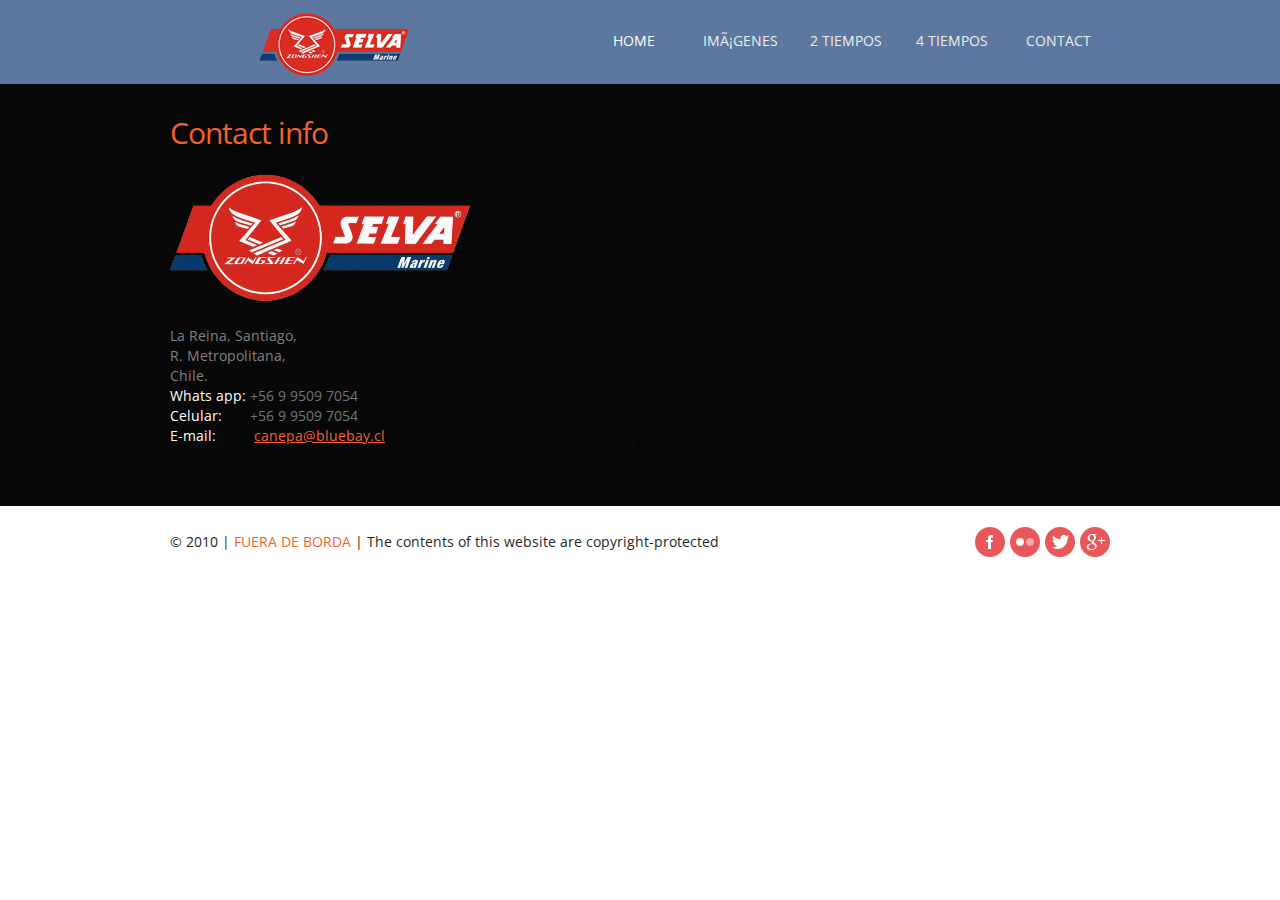
==== contact.html @ 4194a35a "cabeza" ====
<!DOCTYPE html>
<html lang="es-ES">
<head>

<meta content="text/html; charset=utf-8" />
<meta http-equiv="Content-Style-Type" content="text/css" />
<meta http-equiv="reply-to" content="canepa@bluebay.cl" />
<meta http-equiv="expires" content="0" />
<meta name="expires" content="never" />
<meta name="revisit-after" content="7 days" />
<meta name="robots" content="all" />
<meta name="distribution" content="Global" />
<meta name="author" content="bluebay.cl" />
<meta name="doc-type" content="web page" />
<meta name="description" content="Importadora y comercializadora de motores fuera de borda en Chile. Contacto venta motores fuera de borda" />
<meta name="keywords" content="Motores Fuera de Borda,motores 2 tiempos, motores 4 tiempos, motor fuera de borda, motor zongshen"/>
<title>Contacto venta motores fuera de borda</title>
<meta name="viewport" content="width=device-width, initial-scale=1, maximum-scale=1" />

<link rel="stylesheet" href="css/bootstrap.css" type="text/css" media="screen">
<link rel="stylesheet" href="css/responsive.css" type="text/css" media="screen">
<link rel="stylesheet" href="css/style.css" type="text/css" media="screen">
<link href='http://fonts.googleapis.com/css?family=Open+Sans:400,300' rel='stylesheet' type='text/css'>
<script src="js/jquery.js"></script>
<script src="js/superfish.js"></script>
<script src="js/jquery.easing.1.3.js"></script>
<script src="js/jquery.cookie.js"></script>
<script>
jQuery(window).load(function () {
    jQuery('.spinner').animate({
        'opacity': 0
    }, 1000, 'easeOutCubic', function () {
        jQuery(this).css('display', 'none')
    });
});
</script>
<!--[if lt IE 8]>
<div style='text-align:center'><a href="http://www.microsoft.com/windows/internet-explorer/default.aspx?ocid=ie6_countdown_bannercode"><img src="http://www.theie6countdown.com/img/upgrade.jpg"border="0"alt=""/></a></div>
<![endif]-->
<!--[if (gt IE 9)|!(IE)]><!-->
<!--<![endif]-->
<!--[if lt IE 9]>
<script src="js/html5.js"></script>
<link rel="stylesheet" href="css/docs.css" type="text/css" media="screen">
<link rel="stylesheet" href="css/ie.css" type="text/css" media="screen">
<link href='http://fonts.googleapis.com/css?family=Open+Sans:300' rel='stylesheet' type='text/css'>
<link href='http://fonts.googleapis.com/css?family=Open+Sans:400' rel='stylesheet' type='text/css'>
<![endif]-->
</head>
<body>
<div class="spinner"></div>
<!-- header -->
<header>
  <div class="container clearfix">
    <div class="row">
      <div class="span12">
        <div class="navbar navbar_">
          <div class="container">
            <h1 class="brand brand_"><a href="index.html"><img alt="" src="img/logo-zongshen.png"> </a></h1>
            <a class="btn btn-navbar" data-toggle="collapse" data-target=".nav-collapse_">Menu <span class="icon-bar"></span> </a>
            <div class="nav-collapse nav-collapse_  collapse">
              <ul class="nav sf-menu">
                <li class="active"><a href="index.html">Home</a></li>
                <li><a href="venta-motores-fuera-borda.html">Imágenes</a></li>
                <li><a href="motores-fuera-borda-2-tiempos.html">2 tiempos</a></li>
                <li><a href="motores-fuera-borda-4-tiempos.html">4 tiempos</a></li>
                <li><a href="contact.html" rel="nofollow">Contact</a></li>
              </ul>
            </div>
          </div>
        </div>
      </div>
    </div>
  </div>
</header>
<div class="bg-content">
  <!-- content -->
  <div id="content">
    <div class="ic"></div>
    <div class="container">
      <div class="row">

        <article class="span4">
          <h3>Contact info</h3>
          <div class="map"> <a href="#"><img src="img/logo-zongshen-selva-marine.png" alt=""></a> </div>
          <address class="address-1">
          <strong>La Reina, Santiago,<br>
          R. Metropolitana,<br>
          Chile.</strong>
          <div class="overflow"> <span>Whats app:</span>+56 9 9509 7054<br>
            <span>Celular:</span>+56 9 9509 7054<br>
            <span>E-mail:</span> <a class="mail-1">canepa@bluebay.cl</a><br>

          </address>
        </article>
      </div>
    </div>
  </div>
</div>
<!-- footer -->
<footer>
  <div class="container clearfix">
    <ul class="list-social pull-right">
      <li><a class="icon-1" href="#"></a></li>
      <li><a class="icon-2" href="#"></a></li>
      <li><a class="icon-3" href="#"></a></li>
      <li><a class="icon-4" href="#"></a></li>
    </ul>
    <div class="privacy pull-left">&copy; 2010 | <a href="http://fueradeborda.cl">FUERA DE BORDA</a> | The contents of this website are copyright-protected</div>
  </div>
</footer>
<script src="js/bootstrap.js"></script>
</body>
</html>
---- css/responsive.css ----
/*!
 * Bootstrap Responsive v2.1.1
 *
 * Copyright 2012 Twitter, Inc
 * Licensed under the Apache License v2.0
 * http://www.apache.org/licenses/LICENSE-2.0
 *
 * Designed and built with all the love in the world @twitter by @mdo and @fat.
 */
.clearfix {
  *zoom: 1;
}
.clearfix:before,
.clearfix:after {
  display: table;
  content: "";
  line-height: 0;
}
.clearfix:after {
  clear: both;
}
.hide-text {
  font: 0/0 a;
  color: transparent;
  text-shadow: none;
  background-color: transparent;
  border: 0;
}
.input-block-level {
  display: block;
  width: 100%;
  min-height: 30px;
  -webkit-box-sizing: border-box;
  -moz-box-sizing: border-box;
  box-sizing: border-box;
}
.hidden {
  display: none;
  visibility: hidden;
}
.visible-phone {
  display: none !important;
}
.visible-tablet {
  display: none !important;
}
.hidden-desktop {
  display: none !important;
}
.visible-desktop {
  display: inherit !important;
}
@media (min-width: 768px) and (max-width: 979px) {
  .hidden-desktop {
    display: inherit !important;
  }
  .visible-desktop {
    display: none !important ;
  }
  .visible-tablet {
    display: inherit !important;
  }
  .hidden-tablet {
    display: none !important;
  }
}
@media (max-width: 767px) {
  .hidden-desktop {
    display: inherit !important;
  }
  .visible-desktop {
    display: none !important;
  }
  .visible-phone {
    display: inherit !important;
  }
  .hidden-phone {
    display: none !important;
  }
}
@media (min-width: 1300px) {
  .row {
    margin-left: -30px;
    *zoom: 1;
  }
  .row:before,
  .row:after {
    display: table;
    content: "";
    line-height: 0;
  }
  .row:after {
    clear: both;
  }
  [class*="span"] {
    float: left;
    min-height: 1px;
    margin-left: 30px;
  }
  .container,
  .navbar-static-top .container,
  .navbar-fixed-top .container,
  .navbar-fixed-bottom .container {
    width: 1170px;
  }
  .span12 {
    width: 1170px;
  }
  .span11 {
    width: 1070px;
  }
  .span10 {
    width: 970px;
  }
  .span9 {
    width: 870px;
  }
  .span8 {
    width: 770px;
  }
  .span7 {
    width: 670px;
  }
  .span6 {
    width: 570px;
  }
  .span5 {
    width: 470px;
  }
  .span4 {
    width: 370px;
  }
  .span3 {
    width: 270px;
  }
  .span2 {
    width: 170px;
  }
  .span1 {
    width: 70px;
  }
  .offset12 {
    margin-left: 1230px;
  }
  .offset11 {
    margin-left: 1130px;
  }
  .offset10 {
    margin-left: 1030px;
  }
  .offset9 {
    margin-left: 930px;
  }
  .offset8 {
    margin-left: 830px;
  }
  .offset7 {
    margin-left: 730px;
  }
  .offset6 {
    margin-left: 630px;
  }
  .offset5 {
    margin-left: 530px;
  }
  .offset4 {
    margin-left: 430px;
  }
  .offset3 {
    margin-left: 330px;
  }
  .offset2 {
    margin-left: 230px;
  }
  .offset1 {
    margin-left: 130px;
  }
  .row-fluid {
    width: 100%;
    *zoom: 1;
  }
  .row-fluid:before,
  .row-fluid:after {
    display: table;
    content: "";
    line-height: 0;
  }
  .row-fluid:after {
    clear: both;
  }
  .row-fluid [class*="span"] {
    display: block;
    width: 100%;
    min-height: 30px;
    -webkit-box-sizing: border-box;
    -moz-box-sizing: border-box;
    box-sizing: border-box;
    float: left;
    margin-left: 2.564102564102564%;
    *margin-left: 2.5109110747408616%;
  }
  .row-fluid [class*="span"]:first-child {
    margin-left: 0;
  }
  .row-fluid .span12 {
    width: 100%;
    *width: 99.94680851063829%;
  }
  .row-fluid .span11 {
    width: 91.45299145299145%;
    *width: 91.39979996362974%;
  }
  .row-fluid .span10 {
    width: 82.90598290598291%;
    *width: 82.8527914166212%;
  }
  .row-fluid .span9 {
    width: 74.35897435897436%;
    *width: 74.30578286961265%;
  }
  .row-fluid .span8 {
    width: 65.81196581196582%;
    *width: 65.75877432260411%;
  }
  .row-fluid .span7 {
    width: 57.26495726495726%;
    *width: 57.21176577559556%;
  }
  .row-fluid .span6 {
    width: 48.717948717948715%;
    *width: 48.664757228587014%;
  }
  .row-fluid .span5 {
    width: 40.17094017094017%;
    *width: 40.11774868157847%;
  }
  .row-fluid .span4 {
    width: 31.623931623931625%;
    *width: 31.570740134569924%;
  }
  .row-fluid .span3 {
    width: 23.076923076923076%;
    *width: 23.023731587561375%;
  }
  .row-fluid .span2 {
    width: 14.52991452991453%;
    *width: 14.476723040552828%;
  }
  .row-fluid .span1 {
    width: 5.982905982905983%;
    *width: 5.929714493544281%;
  }
  .row-fluid .offset12 {
    margin-left: 105.12820512820512%;
    *margin-left: 105.02182214948171%;
  }
  .row-fluid .offset12:first-child {
    margin-left: 102.56410256410257%;
    *margin-left: 102.45771958537915%;
  }
  .row-fluid .offset11 {
    margin-left: 96.58119658119658%;
    *margin-left: 96.47481360247316%;
  }
  .row-fluid .offset11:first-child {
    margin-left: 94.01709401709402%;
    *margin-left: 93.91071103837061%;
  }
  .row-fluid .offset10 {
    margin-left: 88.03418803418803%;
    *margin-left: 87.92780505546462%;
  }
  .row-fluid .offset10:first-child {
    margin-left: 85.47008547008548%;
    *margin-left: 85.36370249136206%;
  }
  .row-fluid .offset9 {
    margin-left: 79.48717948717949%;
    *margin-left: 79.38079650845607%;
  }
  .row-fluid .offset9:first-child {
    margin-left: 76.92307692307693%;
    *margin-left: 76.81669394435351%;
  }
  .row-fluid .offset8 {
    margin-left: 70.94017094017094%;
    *margin-left: 70.83378796144752%;
  }
  .row-fluid .offset8:first-child {
    margin-left: 68.37606837606839%;
    *margin-left: 68.26968539734497%;
  }
  .row-fluid .offset7 {
    margin-left: 62.393162393162385%;
    *margin-left: 62.28677941443899%;
  }
  .row-fluid .offset7:first-child {
    margin-left: 59.82905982905982%;
    *margin-left: 59.72267685033642%;
  }
  .row-fluid .offset6 {
    margin-left: 53.84615384615384%;
    *margin-left: 53.739770867430444%;
  }
  .row-fluid .offset6:first-child {
    margin-left: 51.28205128205128%;
    *margin-left: 51.175668303327875%;
  }
  .row-fluid .offset5 {
    margin-left: 45.299145299145294%;
    *margin-left: 45.1927623204219%;
  }
  .row-fluid .offset5:first-child {
    margin-left: 42.73504273504273%;
    *margin-left: 42.62865975631933%;
  }
  .row-fluid .offset4 {
    margin-left: 36.75213675213675%;
    *margin-left: 36.645753773413354%;
  }
  .row-fluid .offset4:first-child {
    margin-left: 34.18803418803419%;
    *margin-left: 34.081651209310785%;
  }
  .row-fluid .offset3 {
    margin-left: 28.205128205128204%;
    *margin-left: 28.0987452264048%;
  }
  .row-fluid .offset3:first-child {
    margin-left: 25.641025641025642%;
    *margin-left: 25.53464266230224%;
  }
  .row-fluid .offset2 {
    margin-left: 19.65811965811966%;
    *margin-left: 19.551736679396256%;
  }
  .row-fluid .offset2:first-child {
    margin-left: 17.094017094017093%;
    *margin-left: 16.98763411529369%;
  }
  .row-fluid .offset1 {
    margin-left: 11.11111111111111%;
    *margin-left: 11.004728132387708%;
  }
  .row-fluid .offset1:first-child {
    margin-left: 8.547008547008546%;
    *margin-left: 8.440625568285142%;
  }
  input,
  textarea,
  .uneditable-input {
    margin-left: 0;
  }
  .controls-row [class*="span"] + [class*="span"] {
    margin-left: 30px;
  }
  input.span12, textarea.span12, .uneditable-input.span12 {
    width: 1156px;
  }
  input.span11, textarea.span11, .uneditable-input.span11 {
    width: 1056px;
  }
  input.span10, textarea.span10, .uneditable-input.span10 {
    width: 956px;
  }
  input.span9, textarea.span9, .uneditable-input.span9 {
    width: 856px;
  }
  input.span8, textarea.span8, .uneditable-input.span8 {
    width: 756px;
  }
  input.span7, textarea.span7, .uneditable-input.span7 {
    width: 656px;
  }
  input.span6, textarea.span6, .uneditable-input.span6 {
    width: 556px;
  }
  input.span5, textarea.span5, .uneditable-input.span5 {
    width: 456px;
  }
  input.span4, textarea.span4, .uneditable-input.span4 {
    width: 356px;
  }
  input.span3, textarea.span3, .uneditable-input.span3 {
    width: 256px;
  }
  input.span2, textarea.span2, .uneditable-input.span2 {
    width: 156px;
  }
  input.span1, textarea.span1, .uneditable-input.span1 {
    width: 56px;
  }
  .thumbnails {
    margin-left: -30px;
  }
  .thumbnails > li {
    margin-left: 30px;
  }
  .row-fluid .thumbnails {
    margin-left: 0;
  }
}
@media (min-width: 768px) and (max-width: 979px) {
  .row {
    margin-left: -20px;
    *zoom: 1;
  }
  .row:before,
  .row:after {
    display: table;
    content: "";
    line-height: 0;
  }
  .row:after {
    clear: both;
  }
  [class*="span"] {
    float: left;
    min-height: 1px;
    margin-left: 20px;
  }
  .container,
  .navbar-static-top .container,
  .navbar-fixed-top .container,
  .navbar-fixed-bottom .container {
    width: 724px;
  }
  .span12 {
    width: 724px;
  }
  .span11 {
    width: 662px;
  }
  .span10 {
    width: 600px;
  }
  .span9 {
    width: 538px;
  }
  .span8 {
    width: 476px;
  }
  .span7 {
    width: 414px;
  }
  .span6 {
    width: 352px;
  }
  .span5 {
    width: 290px;
  }
  .span4 {
    width: 228px;
  }
  .span3 {
    width: 166px;
  }
  .span2 {
    width: 104px;
  }
  .span1 {
    width: 42px;
  }
  .offset12 {
    margin-left: 764px;
  }
  .offset11 {
    margin-left: 702px;
  }
  .offset10 {
    margin-left: 640px;
  }
  .offset9 {
    margin-left: 578px;
  }
  .offset8 {
    margin-left: 516px;
  }
  .offset7 {
    margin-left: 454px;
  }
  .offset6 {
    margin-left: 392px;
  }
  .offset5 {
    margin-left: 330px;
  }
  .offset4 {
    margin-left: 268px;
  }
  .offset3 {
    margin-left: 206px;
  }
  .offset2 {
    margin-left: 144px;
  }
  .offset1 {
    margin-left: 82px;
  }
  .row-fluid {
    width: 100%;
    *zoom: 1;
  }
  .row-fluid:before,
  .row-fluid:after {
    display: table;
    content: "";
    line-height: 0;
  }
  .row-fluid:after {
    clear: both;
  }
  .row-fluid [class*="span"] {
    display: block;
    width: 100%;
    min-height: 30px;
    -webkit-box-sizing: border-box;
    -moz-box-sizing: border-box;
    box-sizing: border-box;
    float: left;
    margin-left: 2.7624309392265194%;
    *margin-left: 2.709239449864817%;
  }
  .row-fluid [class*="span"]:first-child {
    margin-left: 0;
  }
  .row-fluid .span12 {
    width: 100%;
    *width: 99.94680851063829%;
  }
  .row-fluid .span11 {
    width: 91.43646408839778%;
    *width: 91.38327259903607%;
  }
  .row-fluid .span10 {
    width: 82.87292817679558%;
    *width: 82.81973668743387%;
  }
  .row-fluid .span9 {
    width: 74.30939226519336%;
    *width: 74.25620077583166%;
  }
  .row-fluid .span8 {
    width: 65.74585635359116%;
    *width: 65.69266486422945%;
  }
  .row-fluid .span7 {
    width: 57.18232044198895%;
    *width: 57.12912895262725%;
  }
  .row-fluid .span6 {
    width: 48.61878453038674%;
    *width: 48.56559304102504%;
  }
  .row-fluid .span5 {
    width: 40.05524861878453%;
    *width: 40.00205712942283%;
  }
  .row-fluid .span4 {
    width: 31.491712707182323%;
    *width: 31.43852121782062%;
  }
  .row-fluid .span3 {
    width: 22.92817679558011%;
    *width: 22.87498530621841%;
  }
  .row-fluid .span2 {
    width: 14.3646408839779%;
    *width: 14.311449394616199%;
  }
  .row-fluid .span1 {
    width: 5.801104972375691%;
    *width: 5.747913483013988%;
  }
  .row-fluid .offset12 {
    margin-left: 105.52486187845304%;
    *margin-left: 105.41847889972962%;
  }
  .row-fluid .offset12:first-child {
    margin-left: 102.76243093922652%;
    *margin-left: 102.6560479605031%;
  }
  .row-fluid .offset11 {
    margin-left: 96.96132596685082%;
    *margin-left: 96.8549429881274%;
  }
  .row-fluid .offset11:first-child {
    margin-left: 94.1988950276243%;
    *margin-left: 94.09251204890088%;
  }
  .row-fluid .offset10 {
    margin-left: 88.39779005524862%;
    *margin-left: 88.2914070765252%;
  }
  .row-fluid .offset10:first-child {
    margin-left: 85.6353591160221%;
    *margin-left: 85.52897613729868%;
  }
  .row-fluid .offset9 {
    margin-left: 79.8342541436464%;
    *margin-left: 79.72787116492299%;
  }
  .row-fluid .offset9:first-child {
    margin-left: 77.07182320441988%;
    *margin-left: 76.96544022569647%;
  }
  .row-fluid .offset8 {
    margin-left: 71.2707182320442%;
    *margin-left: 71.16433525332078%;
  }
  .row-fluid .offset8:first-child {
    margin-left: 68.50828729281768%;
    *margin-left: 68.40190431409426%;
  }
  .row-fluid .offset7 {
    margin-left: 62.70718232044199%;
    *margin-left: 62.600799341718584%;
  }
  .row-fluid .offset7:first-child {
    margin-left: 59.94475138121547%;
    *margin-left: 59.838368402492065%;
  }
  .row-fluid .offset6 {
    margin-left: 54.14364640883978%;
    *margin-left: 54.037263430116376%;
  }
  .row-fluid .offset6:first-child {
    margin-left: 51.38121546961326%;
    *margin-left: 51.27483249088986%;
  }
  .row-fluid .offset5 {
    margin-left: 45.58011049723757%;
    *margin-left: 45.47372751851417%;
  }
  .row-fluid .offset5:first-child {
    margin-left: 42.81767955801105%;
    *margin-left: 42.71129657928765%;
  }
  .row-fluid .offset4 {
    margin-left: 37.01657458563536%;
    *margin-left: 36.91019160691196%;
  }
  .row-fluid .offset4:first-child {
    margin-left: 34.25414364640884%;
    *margin-left: 34.14776066768544%;
  }
  .row-fluid .offset3 {
    margin-left: 28.45303867403315%;
    *margin-left: 28.346655695309746%;
  }
  .row-fluid .offset3:first-child {
    margin-left: 25.69060773480663%;
    *margin-left: 25.584224756083227%;
  }
  .row-fluid .offset2 {
    margin-left: 19.88950276243094%;
    *margin-left: 19.783119783707537%;
  }
  .row-fluid .offset2:first-child {
    margin-left: 17.12707182320442%;
    *margin-left: 17.02068884448102%;
  }
  .row-fluid .offset1 {
    margin-left: 11.32596685082873%;
    *margin-left: 11.219583872105325%;
  }
  .row-fluid .offset1:first-child {
    margin-left: 8.56353591160221%;
    *margin-left: 8.457152932878806%;
  }
  input,
  textarea,
  .uneditable-input {
    margin-left: 0;
  }
  .controls-row [class*="span"] + [class*="span"] {
    margin-left: 20px;
  }
  input.span12, textarea.span12, .uneditable-input.span12 {
    width: 710px;
  }
  input.span11, textarea.span11, .uneditable-input.span11 {
    width: 648px;
  }
  input.span10, textarea.span10, .uneditable-input.span10 {
    width: 586px;
  }
  input.span9, textarea.span9, .uneditable-input.span9 {
    width: 524px;
  }
  input.span8, textarea.span8, .uneditable-input.span8 {
    width: 462px;
  }
  input.span7, textarea.span7, .uneditable-input.span7 {
    width: 400px;
  }
  input.span6, textarea.span6, .uneditable-input.span6 {
    width: 338px;
  }
  input.span5, textarea.span5, .uneditable-input.span5 {
    width: 276px;
  }
  input.span4, textarea.span4, .uneditable-input.span4 {
    width: 214px;
  }
  input.span3, textarea.span3, .uneditable-input.span3 {
    width: 152px;
  }
  input.span2, textarea.span2, .uneditable-input.span2 {
    width: 90px;
  }
  input.span1, textarea.span1, .uneditable-input.span1 {
    width: 28px;
  }
}
@media (max-width: 767px) {
  body {
    padding-left: 20px;
    padding-right: 20px;
  }
  .navbar-fixed-top,
  .navbar-fixed-bottom,
  .navbar-static-top {
    margin-left: -20px;
    margin-right: -20px;
  }
  .container-fluid {
    padding: 0;
  }
  .dl-horizontal dt {
    float: none;
    clear: none;
    width: auto;
    text-align: left;
  }
  .dl-horizontal dd {
    margin-left: 0;
  }
  .container {
    width: auto;
  }
  .row-fluid {
    width: 100%;
  }
  .row,
  .thumbnails {
    margin-left: 0;
  }
  .thumbnails > li {
    float: none;
    margin-left: 0;
  }
  [class*="span"],
  .row-fluid [class*="span"] {
    float: none;
    display: block;
    width: 100%;
    margin-left: 0;
    -webkit-box-sizing: border-box;
    -moz-box-sizing: border-box;
    box-sizing: border-box;
  }
  .span12,
  .row-fluid .span12 {
    width: 100%;
    -webkit-box-sizing: border-box;
    -moz-box-sizing: border-box;
    box-sizing: border-box;
  }
  .input-large,
  .input-xlarge,
  .input-xxlarge,
  input[class*="span"],
  select[class*="span"],
  textarea[class*="span"],
  .uneditable-input {
    display: block;
    width: 100%;
    min-height: 30px;
    -webkit-box-sizing: border-box;
    -moz-box-sizing: border-box;
    box-sizing: border-box;
  }
  .input-prepend input,
  .input-append input,
  .input-prepend input[class*="span"],
  .input-append input[class*="span"] {
    display: inline-block;
    width: auto;
  }
  .controls-row [class*="span"] + [class*="span"] {
    margin-left: 0;
  }
  .modal {
    position: fixed;
    top: 20px;
    left: 20px;
    right: 20px;
    width: auto;
    margin: 0;
  }
  .modal.fade.in {
    top: auto;
  }
}
@media (max-width: 480px) {
  .nav-collapse {
    -webkit-transform: translate3d(0, 0, 0);
  }
  .page-header h1 small {
    display: block;
    line-height: 20px;
  }
  input[type="checkbox"],
  input[type="radio"] {
    border: 1px solid #ccc;
  }
  .form-horizontal .control-label {
    float: none;
    width: auto;
    padding-top: 0;
    text-align: left;
  }
  .form-horizontal .controls {
    margin-left: 0;
  }
  .form-horizontal .control-list {
    padding-top: 0;
  }
  .form-horizontal .form-actions {
    padding-left: 10px;
    padding-right: 10px;
  }
  .modal {
    top: 10px;
    left: 10px;
    right: 10px;
  }
  .modal-header .close {
    padding: 10px;
    margin: -10px;
  }
  .carousel-caption {
    position: static;
  }
}
@media (max-width: 979px) {
  body {
    padding-top: 0;
  }
  .navbar-fixed-top,
  .navbar-fixed-bottom {
    position: static;
  }
  .navbar-fixed-top {
    margin-bottom: 20px;
  }
  .navbar-fixed-bottom {
    margin-top: 20px;
  }
  .navbar-fixed-top .navbar-inner,
  .navbar-fixed-bottom .navbar-inner {
    padding: 5px;
  }
  .navbar .container {
    width: auto;
    padding: 0;
  }
  .navbar .brand {
    padding-left: 10px;
    padding-right: 10px;
    margin: 0 0 0 -5px;
  }
  .nav-collapse {
    clear: both;
  }
  .nav-collapse .nav {
    float: none;
    margin: 0 0 10px;
  }
  .nav-collapse .nav > li {
    float: none;
  }
  .nav-collapse .nav > li > a {
    margin-bottom: 2px;
  }
  .nav-collapse .nav > .divider-vertical {
    display: none;
  }
  .nav-collapse .nav .nav-header {
    color: #777777;
    text-shadow: none;
  }
  .nav-collapse .nav > li > a,
  .nav-collapse .dropdown-menu a {
    padding: 9px 15px;
    font-weight: bold;
    color: #777777;
    -webkit-border-radius: 3px;
    -moz-border-radius: 3px;
    border-radius: 3px;
  }
  .nav-collapse .btn {
    padding: 4px 10px 4px;
    font-weight: normal;
    -webkit-border-radius: 4px;
    -moz-border-radius: 4px;
    border-radius: 4px;
  }
  .nav-collapse .dropdown-menu li + li a {
    margin-bottom: 2px;
  }
  .nav-collapse .nav > li > a:hover,
  .nav-collapse .dropdown-menu a:hover {
    background-color: #f2f2f2;
  }
  .navbar-inverse .nav-collapse .nav > li > a:hover,
  .navbar-inverse .nav-collapse .dropdown-menu a:hover {
    background-color: #111111;
  }
  .nav-collapse.in .btn-group {
    margin-top: 5px;
    padding: 0;
  }
  .nav-collapse .dropdown-menu {
    position: static;
    top: auto;
    left: auto;
    float: none;
    display: block;
    max-width: none;
    margin: 0 15px;
    padding: 0;
    background-color: transparent;
    border: none;
    -webkit-border-radius: 0;
    -moz-border-radius: 0;
    border-radius: 0;
    -webkit-box-shadow: none;
    -moz-box-shadow: none;
    box-shadow: none;
  }
  .nav-collapse .dropdown-menu:before,
  .nav-collapse .dropdown-menu:after {
    display: none;
  }
  .nav-collapse .dropdown-menu .divider {
    display: none;
  }
  .nav-collapse .nav > li > .dropdown-menu:before,
  .nav-collapse .nav > li > .dropdown-menu:after {
    display: none;
  }
  .nav-collapse .navbar-form,
  .nav-collapse .navbar-search {
    float: none;
    padding: 10px 15px;
    margin: 10px 0;
    border-top: 1px solid #f2f2f2;
    border-bottom: 1px solid #f2f2f2;
    -webkit-box-shadow: inset 0 1px 0 rgba(255, 255, 255, 0.1), 0 1px 0 rgba(255, 255, 255, 0.1);
    -moz-box-shadow: inset 0 1px 0 rgba(255, 255, 255, 0.1), 0 1px 0 rgba(255, 255, 255, 0.1);
    box-shadow: inset 0 1px 0 rgba(255, 255, 255, 0.1), 0 1px 0 rgba(255, 255, 255, 0.1);
  }
  .navbar-inverse .nav-collapse .navbar-form,
  .navbar-inverse .nav-collapse .navbar-search {
    border-top-color: #111111;
    border-bottom-color: #111111;
  }
  .navbar .nav-collapse .nav.pull-right {
    float: none;
    margin-left: 0;
  }
  .nav-collapse,
  .nav-collapse.collapse {
    overflow: hidden;
    height: 0;
  }
  .navbar .btn-navbar {
    display: block;
  }
  .navbar-static .navbar-inner {
    padding-left: 10px;
    padding-right: 10px;
  }
}
@media (min-width: 980px) {
  .nav-collapse.collapse {
    height: auto !important;
    overflow: visible !important;
  }
}
---- css/style.css ----
@import url(http://fonts.googleapis.com/css?family=Dorsa);
@charset "utf-8";
/* CSS Document */
a[href^="tel:"] {
  color: inherit;
  text-decoration: none;
}
.color-1 {
  color: #efedef;
}
.img-indent {
  margin: 0px 30px 0 0;
  float: left;
}
.img-indent1 {
  margin: 1px 29px 16px 0;
  float: left;
}
.wrapper {
  width: 100%;
  overflow: hidden;
}
.center {
  text-align: center;
}
.spinner {
  position: fixed;
  left: 0px;
  top: 0px;
  width: 100%;
  height: 100%;
  z-index: 9999;
  background: url(../img/spinner.gif) 50% 50% no-repeat #fff;
}
.preloader {
  background: url(../img/loader.gif) center center no-repeat;
}
.clear {
  clear: both;
  line-height: 0;
  font-size: 0;
  overflow: hidden;
  height: 0;
  width: 100%;
}
.m-top {
  margin-top: -7px;
}
.overflow.extra {
  overflow: visible;
}
.left-0 {
  margin-left: 0 !important;
}
.overflow {
  overflow: hidden;
}
.inner-1 {
  padding-right: 30px;
}
/*------ header ------- */
header {
  /*padding: 30px 0 29px;*/
  z-index: 50;
  background: rgb(88, 116, 157) /*url(../img/header-bg.png) repeat*/;
}
/* navbar */
.navbar_ {
  margin: 0;
  position: relative;
}
.navbar_ .navbar-inner_ {
  padding: 0;
  margin: 0;
  border: none;
  min-height: inherit;
  filter: progid:DXImageTransform.Microsoft.gradient(enabled = false);
}
/*nav*/
.navbar_ .container {
  position: relative;
}
.nav-collapse_ {
  padding: 0;
  z-index: 10;
  float: right;
}
.nav-collapse_ .nav li {
  margin: 0;
  padding: 0;
  position: relative;
  zoom: 1;
}
.nav-collapse_ .nav > li {
  -webkit-box-shadow: none;
  -moz-box-shadow: none;
  box-shadow: none;
  background: none;
  margin-left: 22px;
}
.nav-collapse_ .nav li a {
  text-shadow: none;
  text-decoration: none;
  -webkit-transition: all 0.3s ease-in-out;
  -moz-transition: all 0.3s ease-in-out;
  -o-transition: all 0.3s ease-in-out;
  transition: all 0.3s ease-in-out;
  -webkit-box-shadow: none;
  -moz-box-shadow: none;
  box-shadow: none;
  text-transform: uppercase;
  font-family: 'Open Sans', sans-serif;
  font-size: 14px;
  line-height: 22px;
  text-align: center;
  font-weight: normal;
  color: #eee;
  outline:none;
}
.nav-collapse_ .nav > li > a {
  margin: 0;
  padding: 30px 0 32px;
  display: block;
  background: none;
  position: relative;
  z-index: 20;
  width: 84px;
 /* -webkit-border-radius: 44px;
  -moz-border-radius: 44px;
  border-radius: 44px;*/
}
.nav-collapse_ .nav > li > a .sf-sub-indicator {
  position: absolute;
  width: 9px;
  height: 6px;
  background: url(../img/indicator1.png) no-repeat 0 0;
  left: 50%;
  bottom: 21px;
  margin-left: -5px;
  -webkit-box-shadow: none;
  -moz-box-shadow: none;
  box-shadow: none;
  -webkit-border-radius: none;
  -moz-border-radius: none;
  border-radius: none;
}
.nav-collapse_ .nav > li.sfHover > a,
.nav-collapse_ .nav > li.sfHover > a:hover,
.nav-collapse_ .nav > li > a:hover,
.nav-collapse_ .nav > li.active > a,
.nav-collapse_ .nav > li.active > a:hover {
  background:url("../img/bg-content.jpg") repeat scroll 50% 50% transparent;
  color: #ffffff;
  -webkit-box-shadow: none;
  -moz-box-shadow: none;
  box-shadow: none;
}
.nav-collapse_ .nav > li.sfHover > a .sf-sub-indicator,
.nav-collapse_ .nav > li.active > a .sf-sub-indicator {
  background-position: 0 bottom;
}
.sub-menu > a {
  position: relative;
}
.nav-collapse_ .nav ul {
  position: absolute;
  display: none;
  width: 120px;
  left: -18px;
  top: 84px;
  list-style: none;
  zoom: 1;
  z-index: 9;
  background: #000;
  padding: 12px 0;
  margin: 0;
}
.nav-collapse_ .nav ul li {
  text-align: center;
}
.nav-collapse_ .nav ul li a {
  padding: 4px 0;
  display: block;
  background: none;
}
.nav-collapse_ .nav > li > ul li > a:hover,
.nav-collapse_ .nav > li > ul li.sfHover > a {
  text-decoration: none;
  color: #ffffff;
  background: #F25C27;
}
.nav-collapse_ .nav ul .sf-sub-indicator {
  display: none;
}
.nav-collapse_ .nav ul ul li a {
  color: #ffffff;
}
.nav-collapse_ .nav li ul ul li a:hover {
  text-decoration: none;
  color: #000000;
}
/*------ logo ------- */
.navbar_ .brand_ {
  display: block;
  float: left;
  font-size: 0;
  line-height: 0;
  padding: 12px 0 0 4px;
  margin: 0;
}
.navbar_ .brand_ h1 {
  font-size: 0;
  line-height: 0;
}
/*------ h1, h2, h3, h4, h5, h6 ------- */
h1,
h2,
h3,
h4,
h5,
h6 {
  text-transform: none;
  color: #F25C27;
  font-family: 'Open Sans', sans-serif;
  font-weight: 300;
  letter-spacing: -1px;
}
h1 {
  font-size: 70px;
  line-height: 74px;
}
header h1 {
  padding: 0;
  margin: 0;
}
h2 {
  font-size: 50px;
  line-height: 52px;
}
h3 {
  font-size: 30px;
  line-height: 34px;
  margin: 32px 0 15px;
  font-weight: normal;
}
.content-extra h3 {
  margin:25px 0;
}
h4 {
  font-size: 48px;
  line-height: 50px;
  margin: 21px 0 20px;
}
h5 {
  font-size: 18px;
  color: #939393;
  font-weight: 600;
  letter-spacing: -1px;
}
p {
  padding-bottom: 25px;
  margin: 0;
}
/*--- header end ------*/
/*------ content ------- */
#content {
  position: relative;
  padding: 0 0 40px;
}
.bg-content {
  background: url(../img/bgcontent1.jpg) 50% 50%;
}
.block-slogan {
  overflow: hidden;
  padding-bottom: 44px;

}
.block-slogan h2:first-letter {
  color: #F25C27;
  font-weight: normal;


}
.block-slogan h2 {
  float: left;
  margin: 0;
  padding-right: 58px;
  line-height: 54px;
  font-size: 130%;

}
.block-slogan p {
  border-left: 1px solid #454545;
  padding: 0 0 0 26px;
}
.block-slogan div {
  overflow: hidden;
}
.row-1, .row-2 {
  background: #fff;
  padding: 14px 0;
}
.row-2 {
	background:#eee;
	text-align:center;
	border-top:2px dashed #ccc;
	border-bottom:2px dashed #ccc;
	font-style:italic;}
.row-2 h3 {
	margin:10px 0;
	font-style:normal;}
.ic {
  border:0;
  float:right;
  background:#fff;
  color:#f00;
  width:50%;
  line-height:10px;
  font-size:10px;
  margin:-220% 0 0 0;
  overflow:hidden;
  padding:0
}
/*------ thumbnails-1 ------- */
.thumbnails-1 {
  margin: 0;
  list-style: outside none;
}
.thumbnails-1 > li {
  margin-bottom: 40px;
}
.thumbnails-1 .thumbnail-1 {
  border: none;
  -webkit-border-radius: 0;
  -moz-border-radius: 0;
  border-radius: 0;
  -webkit-box-shadow: none;
  -moz-box-shadow: none;
  box-shadow: none;
  padding: 0;
  line-height: 20px;
}
.thumbnails-1 .thumbnail-1 section {
  padding-top: 5px;
}
.thumbnails-1 .thumbnail-1 section h3 {
  color:#F25C27;
  font-weight: normal;
  font-size:16px;
  margin:0 0 5px;
}
.border-horiz {
  background: url(../img/border-horiz.gif) repeat-x 0 0;
  height: 2px;
  margin: 16px 0 0;
}
.border-horiz.extra {
  margin-bottom: 10px;
}
.txt-1 {
  color: #ffffff;
  padding: 3px 0 10px;
}
/*------ list-services ------- */
.list-services .thumbnail-1 {
  background: #000000;
  padding: 10px;
}
.list-services a {
  margin-bottom: 10px;
  display: inline-block;
}
.list-services p {
  padding-bottom: 2px;
}
.list-services section {
  padding: 0 20px;
  text-align:center;
}
.list-services li {
  margin-bottom: 30px;
}
.quote-1 {
  border: medium none;
  color: #7f7f7f;
  display: block;
  margin: 0;
  padding: 0;
  position: relative;
}
.badge {
  font-size: 41px;
  line-height: 44px;
  width: 67px;
  text-shadow: 1px 1px #e8eaea;
  text-align: center;
  -webkit-border-radius: 36px;
  -moz-border-radius: 36px;
  border-radius: 36px;
  background: #d1cfd0;
  -webkit-box-shadow: 1px 1px #dddcde;
  -moz-box-shadow: 1px 1px #dddcde;
  box-shadow: 1px 1px #dddcde;
  float: left;
  margin-right: 18px;
  color: #1a1a1a;
  padding: 11px 0;
  border-right: 1px solid #eaedee;
  border-bottom: 1px solid #eaedee;
}
/*------ lists ------- */
/*------ list ------- */
.list.extra {
  width: 100%;
  margin: 0;
  float: none;
  padding-top: 5px;
}
.list.extra2 {
  width: 170px;
  padding-top: 5px;
}
.list-pad {
  padding-right: 28px;
}
.list {
  list-style: none outside;
  padding-top: 14px;
  float: left;
  width: 106px;
  margin: 0;
}
.list li {
  background: url(../img/marker-1.png) no-repeat 0 7px;
  padding-left: 10px;
  padding-bottom: 10px;
}
.list li.last {
  padding-bottom: 0;
}
.list.extra1 a,
.list.extra2 a {
  color: #7f7f7f;
}
.list.extra1 a:hover,
.list.extra2 a:hover {
  color: #F25C27;
}
.list li a {
  color: #F25C27;
  display: inline-block;
}
.list li a:hover {
  text-decoration: none;
  color: #ffffff;
}
/*----------- list-photo--------------*/
.list-photo {
  list-style: none outside;
  margin: 0;
  overflow: hidden;
  margin-left: -30px;
}
.list-photo li {
  float: left;
  margin: 0 0 30px 30px;
}
/*----------- .portfolio --------------*/
.portfolio {
  list-style: none outside;
  margin: 0;
}
.portfolio li {
  float: left;
  margin: 0 0 30px 30px;
}
.magnifier {
  opacity: 1;
  position: relative;
  height: auto;
  display: block;
  -webkit-transition: all 0.3s ease;
  -moz-transition: all 0.3s ease;
  -o-transition: all 0.3s ease;
  transition: all 0.3s ease;
}
.magnifier:hover {
  opacity: 0.7;
}
.magnifier:after {
  content: '';
  display: block;
  width: 100%;
  height: 100%;
  position: absolute;
  opacity: 0;
  left: 0;
  top: 0;
  background: url('../img/magnifier.png') center center no-repeat #000000;
  -webkit-transition: all 0.3s ease;
  -moz-transition: all 0.3s ease;
  -o-transition: all 0.3s ease;
  transition: all 0.3s ease;
}
.magnifier:hover:after {
  opacity: 0.6;
}
/*----------- .list-blog --------------*/
.list-blog {
  list-style: none outside;
  margin: 0;
}
.list-blog li {
  background: url(../img/border-horiz.gif) repeat-x 0 bottom;
  padding-bottom: 40px;
  margin-top: 32px;
}
.list-blog li.last {
  background: none;
}
.list-blog h3 {
  margin-bottom: 6px;
  margin-top: 0;
}
.list-blog img {
  margin: 21px 0 24px;
}
.meta {
	margin-bottom: 10px;
    overflow: hidden;}
.meta a:hover {
	color:#F25C27;
	text-decoration:underline;}
.date-1 {
  float: left;
  border-right: 1px solid #7f7f7f;
  line-height: 18px;
  padding-right: 8px;
  font-size:12px;
}
.name-author {
  float: left;
  line-height: 18px;
  padding-left: 8px;
  font-size:12px;
}
.name-author a {
  text-decoration: none;
  outline:none;
}
.comments {
  float: right;
  line-height: 18px;
  text-decoration: none;
  font-size:12px;
}
/*----------- search --------------*/
/* search-form */
#search {
  margin: 0;
  padding: 10px 0 0;
  overflow: hidden;
}
#search input {
  background: #ffffff;
  border: none;
  -webkit-box-shadow: none;
  -moz-box-shadow: none;
  box-shadow: none;
  line-height: 21px !important;
  width: 260px;
  float: left;
  margin: 0px 10px 0 0;
  padding: 4px 12px 5px;
  font-size: 14px;
  height: 30px;
  -webkit-border-radius: 0;
  -moz-border-radius: 0;
  border-radius: 0;
  -webkit-box-sizing: border-box;
  -moz-box-sizing: border-box;
  box-sizing: border-box;
}
#search input:focus {
  -webkit-box-shadow: none;
  -moz-box-shadow: none;
  box-shadow: none;
}
#search a {
  float: left;
}
/***** map *****/
.map {
  margin: 0 0 25px;
  padding-top: 10px;
  line-height: 0;
}
.map iframe {
  border: none;
  width: 100%;
  height: 370px;
}
/*------ mail & address------- */
.address-1 {
  overflow: hidden;
}
.address-1 strong {
  color: #7f7f7f;
  display: block;
  font-weight: normal;
}
.address-1 span {
  display: inline-block;
  width: 80px;
  color: #ffffff;
}
.mail-1 {
  text-decoration: underline;
  color: #F25C27;
}
.mail-1:hover {
  text-decoration: none;
}
.mail-2 {
  text-align: right;
}
.mail-2 a {
  color: #3c3c3c;
}
.mail-2 a:hover {
  text-decoration: underline;
}
/***** contact form *****/
#contact-form {
  position: relative;
  vertical-align: top;
  z-index: 1;
  margin: 0 0 20px;
  padding-top: 10px;
}
#contact-form fieldset {
  border: none;
  padding: 0;
  width: 100%;
  overflow: hidden;
}
#contact-form label {
  display: inline-block;
  min-height: 40px;
  position: relative;
  margin: 0;
}
#contact-form .message {
  min-height: 343px;
  width: 100%;
}
#contact-form input,
#contact-form textarea {
	font-family: 'Open Sans', sans-serif;
	padding: 5px;
	margin: 0;
	font-size: 14px;
	line-height: 20px !important;
	color: #7f7f7f;
	background: none;
	outline: none;
	width: 400px;
	border: none;
	-webkit-box-shadow: none;
	-moz-box-shadow: none;
	box-shadow: none;
	-webkit-border-radius: 0;
	-moz-border-radius: 0;
	border-radius: 0;
	-webkit-box-sizing: border-box;
	-moz-box-sizing: border-box;
	box-sizing: border-box;
	border-bottom: 1px dashed #F25C27;
}
#contact-form input {
  height: 30px;
}
#contact-form input:focus,
#contact-form textarea:focus {
  -webkit-box-shadow: none;
  -moz-box-shadow: none;
  box-shadow: none;
}
#contact-form .area .error {
  float: none;
}
#contact-form textarea {
  width: 100%;
  height: 323px;
  resize: none;
  overflow: auto;
}
#contact-form .success {
  display: none;
  margin-bottom: 20px;
  color: #000000;
  font-size: 14px;
  line-height: 16px;
  position: relative;
  background: #ffffff;
  padding: 12px 14px;
  text-transform: none;
}
#contact-form .error,
#contact-form .empty {
  color: #f00;
  font-size: 11px;
  line-height: 1.27em;
  display: none;
  overflow: hidden;
  margin-bottom: 5px;
  padding: 2px 4px 6px 4px;
  text-transform: none;
}
.buttons-wrapper {
  position: relative;
}
.buttons-wrapper a {
  margin-right: 10px;
  cursor: pointer;
}
.buttons-wrapper a:hover {
  text-decoration: none;
}
/*----------- buttons & links--------------*/
.btn-1 {
  color: #fff;
  background: #F25C27;
  padding: 5px 14px;
  -webkit-border-radius: 0;
  -moz-border-radius: 0;
  border-radius: 0;
  text-shadow: none;
  border: none;
  -webkit-box-shadow: none;
  -moz-box-shadow: none;
  box-shadow: none;
  -webkit-transition: all 0.3s ease;
  -moz-transition: all 0.3s ease;
  -o-transition: all 0.3s ease;
  transition: all 0.3s ease;
}
.btn-1:hover {
  color: #fff;
  background:#DB420E;
  -webkit-transition: all 0.3s ease;
  -moz-transition: all 0.3s ease;
  -o-transition: all 0.3s ease;
  transition: all 0.3s ease;
  text-decoration: none;
}
/* policy */.policy {
  position: relative;
  margin-top: -3px;
}
.policy strong {
  display: block;
  color: #ffffff;
  line-height: 16px;
  padding-bottom: 9px;
}
.policy p {
  color: #7f7f7f;
  padding-bottom: 21px;
}
/* block-404 */.block-404 {
  background: #ffffff;
  margin: 40px 0 30px;
  overflow: hidden;
}
.block-404 .img-404 {
  float: none;
  width: 100%;
}
.box-404 {
  padding: 42px 10px 0;
  overflow: hidden;
}
.box-404 h2 {
  color: #F25C27;
  font-size: 80px;
  line-height: 84px;
  font-weight: normal;
  margin: 0;
}
.box-404 h3 {
  color: #000000;
  margin: 0 0 21px;
}
.box-404 p {
  padding-bottom: 25px;
}
/* search-form 404 */#form-search {
  overflow: hidden;
  position: relative;
}
#form-search input {
  background: #e5e5e5;
  border-top: 1px solid #c3c3c3;
  border-right: 1px solid #d9d9d9;
  border-left: 1px solid #d9d9d9;
  border-bottom: none;
  -webkit-box-shadow: none;
  -moz-box-shadow: none;
  box-shadow: none;
  line-height: 21px !important;
  width: 84%;
  font-size: 14px;
  margin: 0 10px 0 0;
  padding: 4px 12px 5px;
  height: 30px;
  -webkit-border-radius: 0;
  -moz-border-radius: 0;
  border-radius: 0;
  -webkit-box-sizing: border-box;
  -moz-box-sizing: border-box;
  box-sizing: border-box;
  float: left;
}
#form-search input:focus {
  -webkit-box-shadow: none;
  -moz-box-shadow: none;
  box-shadow: none;
}
#form-search a {
  float: left;
}
/*--- content end ------*/
/*------ footer ------- */
footer {
  padding:20px 0;
}
.privacy {
  color: #1a1a1a;
  padding-top: 6px;
}
.privacy a {
  color: #F25C27;
}
.list-social {
  list-style: none outside none;
  overflow: hidden;
  margin: 0;
}
.list-social a {
  width: 30px;
  height: 30px;
  -webkit-transition: all 0.2s linear;
  -moz-transition: all 0.2s linear;
  -o-transition: all 0.2s linear;
  transition: all 0.2s linear;
  background-position: 0 0;
  background-repeat: no-repeat;
}
.list-social a.icon-1 {
  background-image: url(../img/soc-icon-1.png);
}
.list-social a.icon-2 {
  background-image: url(../img/soc-icon-2.png);
}
.list-social a.icon-3 {
  background-image: url(../img/soc-icon-3.png);
}
.list-social a.icon-4 {
  background-image: url(../img/soc-icon-4.png);
}
.list-social a.icon-5 {
  background-image: url(../img/soc-icon-5.png);
}
.list-social li {
  float: left;
  margin-left: 5px;
}
.list-social a:hover {
  background-position: 0 bottom;
}
/*--- footer end ------*/
@media (min-width: 1300px) {
  .box-404 {
    overflow: hidden;
  }
  .block-404 .img-404 {
    width: 770px;
    height: 393px;
    float: left;
  }
  #search input {
    width: 286px;
  }
  #form-search input {
    width: 216px;
  }
  .box-404 {
    padding: 42px 50px 0;
  }
  .address-1 strong {
    float: left;
    width: 154px;
  }
  .list-photo li.last {
    margin-right: 0;
  }
  .overflow.extra {
    overflow: hidden;
  }
}
@media (max-width: 1299px) and (min-width: 979px) {
  .overflow.extra {
    overflow: visible;
  }
}
@media (max-width: 1300px) {
  #search input {
    width: 200px;
  }
}
@media (max-width: 979px) {
  #search input {
    width: 127px;
  }
  .block-404 .img-404 {
    margin-left: 0;
  }
  .img-indent1 img {
    width: 100%;
  }
  #contact-form label {
    display: block;
  }
  #contact-form input,
  #contact-form textarea {
    width: 100%;
  }
  .inner-1 {
    padding: 0;
  }
  .block-slogan h2 {
    padding-right: 30px;
  }
}
@media (min-width: 768px) and (max-width: 979px) {
  .navbar_ .btn {
    display: none !important;
  }
  /* navbar */
  .navbar_ {
    margin: 0;
    position: relative;
  }
  .navbar_ .navbar-inner_ {
    padding: 0;
    margin: 0;
    border: none;
    min-height: inherit;
    filter: progid:DXImageTransform.Microsoft.gradient(enabled = false);
  }
  /*nav*/
  .navbar_ .container {
    position: relative;
  }
  .nav-collapse_ {
    height: auto !important;
    overflow: visible !important;
    clear: none !important;
  }
  .nav-collapse_ .nav > li {
    float: left !important;
    margin-left: 10px;
  }
  .portfolio {
    margin-left: -10px;
  }
  .portfolio li {
    margin-left: 30px;
    width: 45%;
  }
  .portfolio li img {
    width: 100%;
  }
  .img-indent {
    float: none;
    margin: 0 0 18px 0;
  }
  .img-indent img {
    width: 100%;
  }
  #contact-form input,
  #contact-form textarea {
    width: 100%;
  }
  #form-search input {
    width: 74%;
  }
}
@media (max-width: 767px) {
  body {
    padding: 0;
  }
  /* navbar */
  .nav-collapse_ {
    padding-top: 0px;
    padding-right: 0;
  }
  .navbar_ .nav-collapse_ {
    position: absolute;
    left: auto;
    top: 62px;
    right: 0;
  }
  .navbar_ .btn {
    display: inline-block;
    float: right;
    background: #F25C27;
    padding: 18px 0 20px;
    text-decoration: none;
    margin: 0;
    font-size: 20px;
    line-height: 24px;
    text-shadow: none;
    color: #ffffff;
    -webkit-box-shadow: none;
    -moz-box-shadow: none;
    box-shadow: none;
    border: none;
    -webkit-border-radius: 0px;
    -moz-border-radius: 0px;
    border-radius: 0px;
    width: 63px;
    text-align: center;
    font-weight: normal;
    position: relative;
  }
  .navbar_ .btn:hover {
    background: #181818;
    color: #ffffff;
  }
  .navbar_ .btn .icon-bar {
    position: absolute;
    width: 9px;
    height: 6px;
    background: url(../img/indicator.png) no-repeat 0 0;
    left: 50%;
    bottom: 12px;
    margin-left: -5px;
    -webkit-box-shadow: none;
    -moz-box-shadow: none;
    box-shadow: none;
    -webkit-border-radius: none;
    -moz-border-radius: none;
    border-radius: none;
  }
  .nav-collapse_ .nav {
    position: relative;
    zoom: 1;
    z-index: 999;
    width: 113px;
    background:url("../img/bg-content.jpg") repeat scroll 50% 50% transparent;
    padding: 12px 0;
    margin: 0;
    -webkit-border-radius: 0;
    -moz-border-radius: 0;
    border-radius: 0;
  }
  .nav-collapse_ .nav li {
    background: none;
    margin: 0;
    padding: 0;
    display: block;
    width: 100%;
    text-align: center;
  }
  .nav-collapse_ .nav li a {
    display: block;
    font-weight: normal;
    padding: 0;
    -webkit-border-radius: 0;
    -moz-border-radius: 0;
    border-radius: 0;
    width: 100%;
    padding: 8px 0;
    font-weight: normal;
  }
  .nav-collapse_ .nav > li.sfHover,
  .nav-collapse_ .nav > li:hover,
  .nav-collapse_ .nav > li.active,
  .nav-collapse_ .nav > li.active {
    background: none;
  }
  .nav-collapse_ .nav > li.sfHover > a,
  .nav-collapse_ .nav > li.sfHover > a:hover,
  .nav-collapse_ .nav > li > a:hover,
  .nav-collapse_ .nav > li.active > a,
  .nav-collapse_ .nav > li.active > a:hover {
    text-decoration: none;
    color: #ffffff;
    background: #F25C27;
  }
  .sub-menu > a {
    position: relative;
    display: block;
  }
  .nav-collapse_ .nav ul {
    position: relative;
    display: none;
    width: 100%;
    list-style: none;
    zoom: 1;
    z-index: 9;
    background: #ccc;
    padding: 0;
    margin: 0;
    left: 0;
    top: 0;
  }
  .nav-collapse_ .nav ul li a {
    display: block;
    font-size: 16px;
    padding: 4px 0;
  }
  .nav-collapse_ .nav ul li a:hover {
    background: #575757 !important;
  }
  .row {
    padding: 0 20px;
  }
  footer {
    padding-left: 20px;
    padding-right: 20px;
  }
  .bg-glow {
    background: none;
  }
  .thumbnail-1 > img {
    width: 100%;
  }
  #form-search input {
    width: 70%;
  }
  .portfolio {
    margin-left: -30px;
  }
  .portfolio li {
    float: left;
    margin-left: 30px;
    width: 44%;
  }
  .portfolio li img {
    width: 100%;
  }
  #search input {
    width: 66%;
  }
  .thumbnails-1 .thumbnail-1 img {
    width: 100%;
  }
  .thumbnails-1 {
    margin-left: -20px;
  }
  .thumbnails-1 li {
    float: left;
    width: 45%;
    margin-left: 20px;
  }
}
@media (max-width: 640px) {
  .block-slogan h2 {
    float: none;
    margin-bottom: 16px;
    padding: 0;
  }
  .block-slogan p {
    border: none;
    padding-left: 0;
  }
  .portfolio li {
    float: left;
    margin-left: 30px;
    width: 43%;
  }
  .portfolio li img {
    width: 100%;
  }
}
@media (max-width: 600px) {
  .thumbnails-1 .thumbnail-1 img {
    width: 100%;
  }
  .thumbnails-1 {
    margin-left: 0px;
  }
  .thumbnails-1 li {
    float: none;
    width: 100%;
    margin-left: 0px;
  }
  .img-indent {
    float: none;
    margin: 0 0 16px 0;
  }
  .img-indent img {
    width: 100%;
  }
}
@media (max-width: 480px) {
  .navbar_ .brand_ {
    padding:2px 0;
  }
  .list-social {
    float: none !important;
  }
  .privacy {
    float: none !important;
    padding-left: 10px;
  }
  .portfolio {
    margin: 0;
  }
  .portfolio li img {
    width: 100%;
  }
  .portfolio li {
    float: none;
    margin: 0 0 20px 0;
    width: 100%;
  }
  #form-search input {
    width: 100%;
  }
  #search input {
    width: 66%;
  }
  #form-search input {
    width: 66%;
  }
  footer {
    padding: 31px 0;
	text-align:center;
  }
  #contact-form textarea {
    height: 280px;
  }
  #contact-form .message {
    min-height: 290px;
  }
}
@media (max-width: 320px) {
  .brand_ a img {
    width: 190px;
    height: auto;
  }
  .list-photo {
    margin: 0;
  }
  .list-photo li {
    float: none;
    margin: 0 0 30px 0;
  }
  .list-photo li img {
    width: 100%;
  }
  #search input {
    width: 61%;
  }
  .img-indent1 {
    float: none;
    margin: 1px 0 16px;
  }
  .overflow.extra {
    overflow: visible;
  }
  #form-search input {
    width: 57%;
  }
}
.clearfix {
  *zoom: 1;
}
.clearfix:before,
.clearfix:after {
  display: table;
  content: "";
  line-height: 0;
}
.clearfix:after {
  clear: both;
}
.hide-text {
  font: 0/0 a;
  color: transparent;
  text-shadow: none;
  background-color: transparent;
  border: 0;
}
.input-block-level {
  display: block;
  width: 100%;
  min-height: 30px;
  -webkit-box-sizing: border-box;
  -moz-box-sizing: border-box;
  box-sizing: border-box;
}
---- css/docs.css ----
/* Add additional stylesheets below
-------------------------------------------------- */
/*
  Bootstrap's documentation styles
  Special styles for presenting Bootstrap's documentation and examples
*/

/* Tweak navbar brand link to be super sleek
-------------------------------------------------- */

#panel .navbar {
  font-size: 13px;
}

/* Change the docs' brand */
#panel .navbar .brand {
  padding-right: 0;
  padding-left: 0;
  margin-left: 20px;
  float: right;
  font-weight: bold;
  color: #000;
  text-shadow: 0 1px 0 rgba(255,255,255,.1), 0 0 30px rgba(255,255,255,.125);
  -webkit-transition: all .2s linear;
     -moz-transition: all .2s linear;
          transition: all .2s linear;
}
#panel .navbar .brand:hover {
  text-decoration: none;
  text-shadow: 0 1px 0 rgba(255,255,255,.1), 0 0 30px rgba(255,255,255,.4);
  color: #fff;
}
#advanced span.trigger{display:block;position:absolute; background:url(../img/tm/pro_button.png) 0 0 no-repeat; width:42px; height:42px; right:0; top:41px; cursor:pointer;}
#advanced span.trigger strong{display:block; background: url(../img/tm/plus-minus.png) 0 0 no-repeat; width:11px; height:11px; position:absolute; right:7px; bottom:24px; opacity:0;}
#advanced.closed span.trigger strong{opacity:1; }
#advanced span.trigger em{display:block; background: url(../img/tm/plus-minus.png) -11px 0 no-repeat; width:11px; height:11px; position:absolute; right:7px; bottom:24px;}
#panel li {
  line-height: 20px;
}

#panel .dropdown {
  position: relative; 
}
#panel #advanced {
  position: relative;
}

#panel .dropdown-toggle {
  *margin-bottom: -3px;
}

#panel .dropdown-toggle:active,
#panel .open .dropdown-toggle {
  outline: 0;
}

#panel .caret {
  display: inline-block;
  width: 0;
  height: 0;
  vertical-align: top;
  border-top: 4px solid #000000;
  border-right: 4px solid transparent;
  border-left: 4px solid transparent;
  content: "";
}

#panel .dropdown .caret {
  margin-top: 8px;
  margin-left: 2px;
}

#panel .dropdown-menu {
  position: absolute;
  top: 100%;
  left: 0;
  z-index: 1000;
  display: none;
  float: left;
  min-width: 160px;
  padding: 5px 0;
  margin: 2px 0 0;
  list-style: none;
  background-color: #ffffff;
  border: 1px solid #ccc;
  border: 1px solid rgba(0, 0, 0, 0.2);
  *border-right-width: 2px;
  *border-bottom-width: 2px;
  -webkit-border-radius: 6px;
     -moz-border-radius: 6px;
          border-radius: 6px;
  -webkit-box-shadow: 0 5px 10px rgba(0, 0, 0, 0.2);
     -moz-box-shadow: 0 5px 10px rgba(0, 0, 0, 0.2);
          box-shadow: 0 5px 10px rgba(0, 0, 0, 0.2);
  -webkit-background-clip: padding-box;
     -moz-background-clip: padding;
          background-clip: padding-box;  
}

#panel .dropdown-menu .divider {
  *width: 100%;
  height: 1px;
  margin: 9px 1px;
  *margin: -5px 0 5px;
  overflow: hidden;
  background-color: #e5e5e5;
  border-bottom: 1px solid #ffffff;
}

#panel .dropdown-menu a {
  display: block;
  padding: 3px 20px;
  clear: both;
  font-weight: normal;
  line-height: 20px;
  color: #333333;
  white-space: nowrap;
}
#panel .dropdown-menu li a {
  padding-left: 15px;
}
#panel .dropdown-menu ul {
  margin-left: 40px;
}
#panel .dropdown-menu ul li a {
  padding-left: 5px;#advanced span.trigger{display:block;position:absolute; background:url(../img/tm/pro_button.png) 0 0 no-repeat; width:42px; height:42px; right:0; bottom:-42px; cursor:pointer;}
#advanced span.trigger strong{display:block; background: url(../img/tm/plus-minus.png) 0 0 no-repeat; width:11px; height:11px; position:absolute; right:7px; bottom:24px; opacity:0;}
#advanced.closed span.trigger strong{opacity:1;}
#advanced span.trigger em{display:block; background: url(../img/tm/plus-minus.png) -11px 0 no-repeat; width:11px; height:11px; position:absolute; right:7px; bottom:24px;}
}

#advanced .dropdown-menu li li a {
  display: inline-block\0/;
}
#panel .dropdown-menu li > a:hover,
#panel .dropdown-menu li > a:focus,
#panel .dropdown-submenu:hover > a {
  color: #ffffff;
  text-decoration: none;
  background-color: #0088cc;
  background-color: #0081c2;
  background-image: -moz-linear-gradient(top, #0088cc, #0077b3);
  background-image: -webkit-gradient(linear, 0 0, 0 100%, from(#0088cc), to(#0077b3));
  background-image: -webkit-linear-gradient(top, #0088cc, #0077b3);
  background-image: -o-linear-gradient(top, #0088cc, #0077b3);
  background-image: linear-gradient(to bottom, #0088cc, #0077b3);
  background-repeat: repeat-x;
  filter: progid:dximagetransform.microsoft.gradient(startColorstr='#ff0088cc', endColorstr='#ff0077b3', GradientType=0);
}

#panel .dropdown-menu .active > a,
#panel .dropdown-menu .active > a:hover {
  color: #ffffff;
  text-decoration: none;
  background-color: #0088cc;
  background-color: #0081c2;
  background-image: linear-gradient(to bottom, #0088cc, #0077b3);
  background-image: -moz-linear-gradient(top, #0088cc, #0077b3);
  background-image: -webkit-gradient(linear, 0 0, 0 100%, from(#0088cc), to(#0077b3));
  background-image: -webkit-linear-gradient(top, #0088cc, #0077b3);
  background-image: -o-linear-gradient(top, #0088cc, #0077b3);
  background-repeat: repeat-x;
  outline: 0;
  filter: progid:dximagetransform.microsoft.gradient(startColorstr='#ff0088cc', endColorstr='#ff0077b3', GradientType=0);
}

#panel .dropdown-menu .disabled > a,
#panel .dropdown-menu .disabled > a:hover {
  color: #999999;
}

#panel .dropdown-menu .disabled > a:hover {
  text-decoration: none;
  cursor: default;
  background-color: transparent;
}

#panel .open {
  *z-index: 1000;
}

#panel .open > .dropdown-menu {
  display: block;
}

#panel .pull-right > .dropdown-menu {
  right: 0;
  left: auto;
}

#panel .dropup .caret,
#panel .navbar-fixed-bottom .dropdown .caret {
  border-top: 0;
  border-bottom: 4px solid #000000;
  content: "\2191";
}

#panel .dropup .dropdown-menu,
#panel .navbar-fixed-bottom .dropdown .dropdown-menu {
  top: auto;
  bottom: 100%;
  margin-bottom: 1px;
}
#panel .navbar-inverse .nav li.dropdown > .dropdown-toggle .caret {
  border-top-color: #999999;
  border-bottom-color: #999999;
}
#panel .navbar-inverse .nav li.dropdown.open > .dropdown-toggle .caret,
#panel .navbar-inverse .nav li.dropdown.active > .dropdown-toggle .caret,
#panel .navbar-inverse .nav li.dropdown.open.active > .dropdown-toggle .caret {
  border-top-color: #ffffff;
  border-bottom-color: #ffffff;
}
#panel .navbar .nav > li > a {
  padding: 10px 15px;
}
@media (min-width: 200px) and (max-width: 979px) {
  #panel #advanced {
    position: static !important;
  }
  #panel #advanced span.trigger {
    display: none;
  }
  #panel .navbar-fixed-top {
    margin-bottom: 0;
  }
  #panel .navbar-inner {
    padding: 0 5px !important;
  }
 #panel .navbar .brand {
    float: left;
    margin-left: 10px;
  }
  #panel .navbar .nav > li > a {
    padding: 9px 15px;
  }
  #panel .dropdown-menu {
    position: static;
    display: block;
    border-radius:0px;
    background: none;
    border:none;
    box-shadow: none;
    -webkit-box-shadow: none;
    -moz-box-shadow: none;
    width: 100%;
  }
    #panel .dropdown-menu li a {
      font-weight: bold;
      font-size: 13px;
      color: #555;
    }
    #panel .dropdown-menu li {
      padding:5px 0 5px 15px;
    }
    #panel .navbar-fixed-top, .navbar-fixed-bottom {
      margin: 0 !important;
    }
}
---- css/ie.css ----
.navbar_ .nav-collapse_ {
    overflow: visible;
  }
  body {
  	min-width: 980px;
  }
 #panel .nav-collapse.collapse {
 	overflow: visible;
  }

 .flexslider .slides > li{display:block}
 

  #search input {
    width: 200px;
}
  
 .magnifier:after{display:none} 
  .magnifier:after:hover{display:block}
   .magnifier{filter:alpha(opacity=100)}
  .magnifier:hover{filter:alpha(opacity=70)}
     
  #advanced span.trigger strong{filter:alpha(opacity=0);}
#advanced.closed span.trigger strong{filter:alpha(opacity=100);}

.list-logo li a img,.social-icons a img{filter:alpha(opacity=20);}
.list-logo li a:hover img,.social-icons a:hover img{filter:alpha(opacity=100);}
#advanced .dropdown-menu li li a {
  display: inline-block;
}



	.flexslider .slides > li {
		display:none;	
	}	

 .flexslider .slides img {
max-width: 100%;width:100%
}
 .flex-control-nav {
display:none;
}
 .flex-direction-nav {
position: absolute;
left: 0;
top: 50%;
width:100%;
overflow:hidden;
margin:-27px 0 0 0;
list-style: none outside none;
}
 .flex-direction-nav li {
float:left;
width:50%;
height:100%;
text-align:right
}
 .flex-direction-nav li:first-child {
text-align:left
}
 .flex-direction-nav a {
display:inline-block;
font-size:0;
line-height:0;
text-indent:-1000px;
overflow:hidden;
width:55px;
height:55px;
vertical-align:middle;
}
 .flex-direction-nav a:hover {
text-decoration:none;
}
 .flex-direction-nav a.flex-next {
text-align:right;
background:url(../img/next.png) no-repeat 50% 50% #181818
}
 .flex-direction-nav a.flex-prev {
text-align:left;
background:url(../img/prev.png) no-repeat 50% 50% #181818
}
 #responsiveFlag {
font-size:0;
line-height:0;
display:inline;
}
 .flexslider .slides > li .flex-caption {
display:none
}
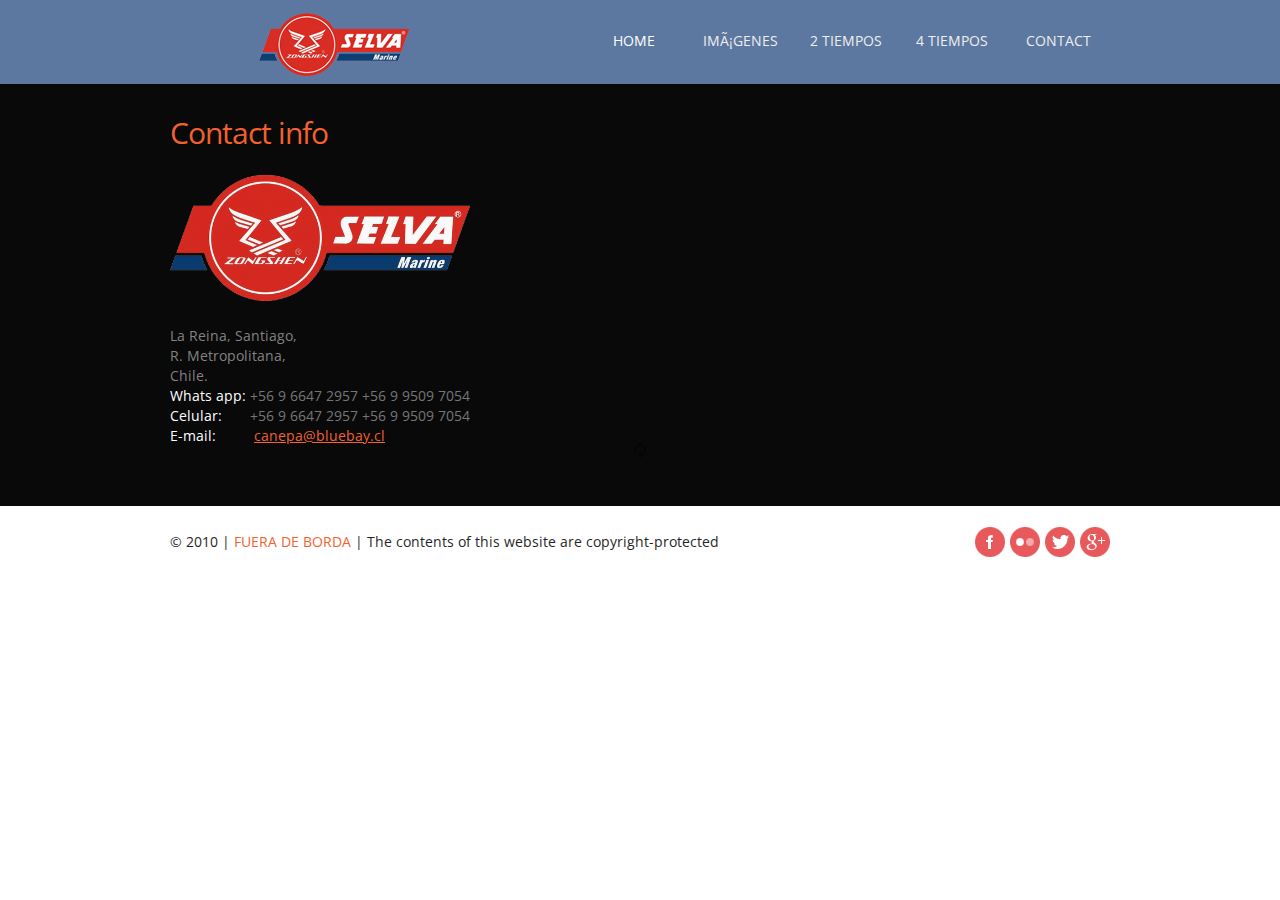
==== commit ef74f038: "alo" ====
--- a/contact.html
+++ b/contact.html
@@ -87,8 +87,8 @@
           <strong>La Reina, Santiago,<br>
           R. Metropolitana,<br>
           Chile.</strong>
-          <div class="overflow"> <span>Whats app:</span>+56 9 9509 7054<br>
-            <span>Celular:</span>+56 9 9509 7054<br>
+          <div class="overflow"> <span>Whats app:</span>+56 9 6647 2957 +56 9 9509 7054<br>
+            <span>Celular:</span>+56 9 6647 2957 +56 9 9509 7054<br>
             <span>E-mail:</span> <a class="mail-1">canepa@bluebay.cl</a><br>
 
           </address>
